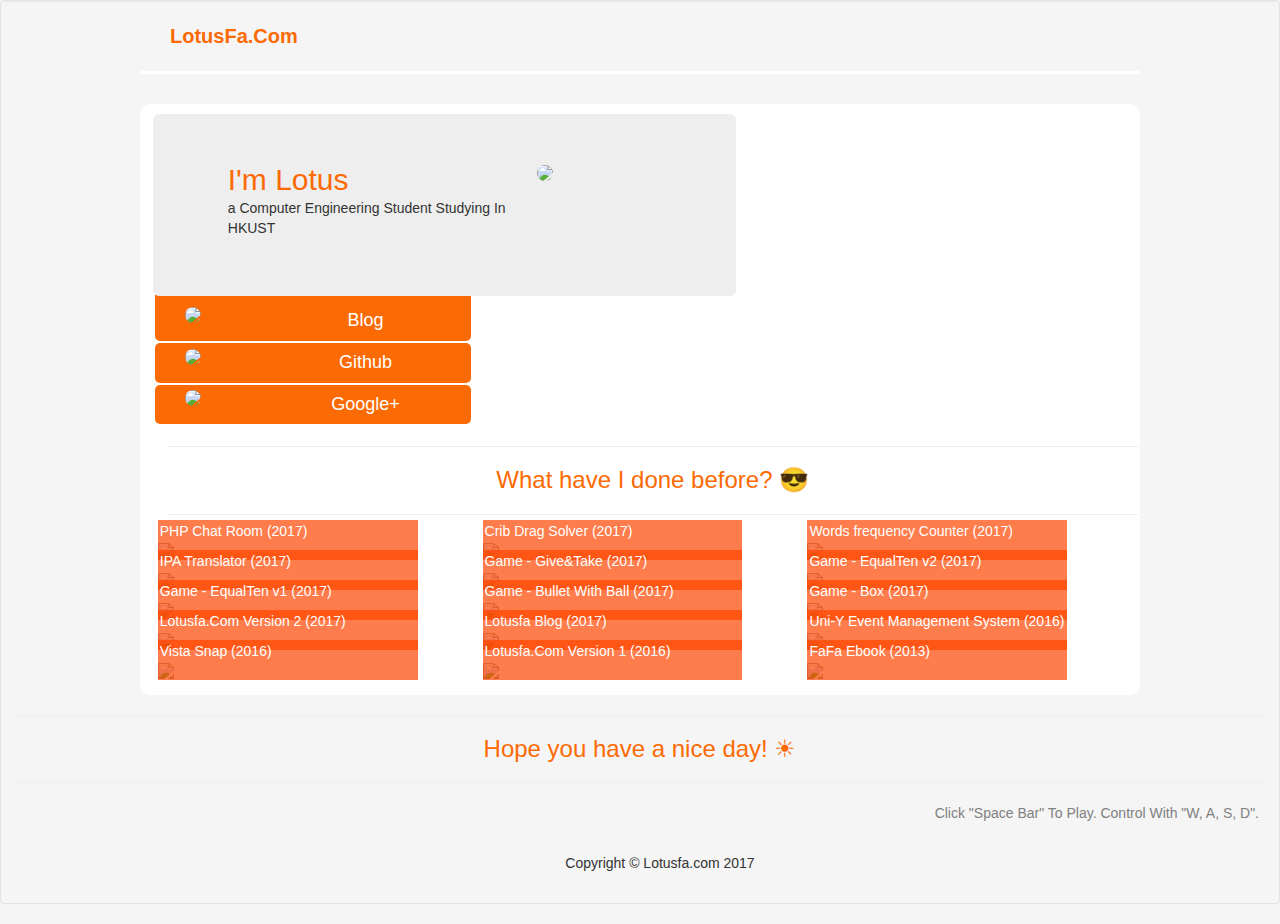
==== index.html @ 5d05e167 "CMS system" ====
<!DOCTYPE html>
<!-- Last Update 2017-3-20 14:02 -->
<html >
  <head>
    <meta name="keywords" content="Lotus,Lotus,HOFA,personal website, software Engineering, HKUST, Profolio">
    <meta name="viewport" content="initial-scale=1, maximum-scale=1, user-scalable=no, width=device-width">
    <meta name="apple-mobile-web-app-capable" content="yes">
    <meta name="apple-mobile-web-app-title" content="LotusFa.com">
    <link rel="apple-touch-icon" href="https://res.cloudinary.com/dcmnwc3ux/image/upload/v1493918347/%E8%9E%A2%E5%B9%95%E5%BF%AB%E7%85%A7_2017-05-05_%E4%B8%8A%E5%8D%881.09.00_fnw5k9.png">

    <title>Lotus Ho | BEng Student at HKUST</title> 
    <link rel='stylesheet prefetch' href='https://maxcdn.bootstrapcdn.com/bootstrap/3.3.1/css/bootstrap.min.css'>
    <link rel="shortcut icon" type="image/x-icon" href="https://goo.gl/V5vxJ9" />
    <link rel="stylesheet" href="styles.css">
  </head>
  <body class="well">

    <div class="site-nav">
      <div class="container">
        <ol class="site-nav__list">
          <li class="site-nav__item site-nav__item--homepage">
            <a href="https://lotusfa.com">LotusFa.Com</a></li>
        </ol>
      </div>
    </div>

       <div class="grid">
       <div class=" container grid-container">

       <div class="grid-item WhoAmI jumbotron col-xs-12 col-sm-7 col-lg-7">
          <div class="col-xs-8 col-sm-9 col-lg-8">
              <h1>I'm Lotus</h1>
              <p>a Computer Engineering Student Studying In HKUST</p>
          </div>
          <div class="col-xs-4 col-sm-3 col-lg-4">
              <img src="https://res.cloudinary.com/dcmnwc3ux/image/upload/v1489913363/IMG_4950_f46veg.jpg" class="img-circle" width="100%"/> 
          </div>
       </div>

       <div class="grid-item connectButton grid-item--width2">
         <a href="https://blog.lotusfa.com">
            <div class="row orange">
                <div class="col-xs-10 col-sm-4">
                    <p>
                      <img src="https://goo.gl/D6XThk" class="img-circle" width="80%"/> 
                    </p>
                </div>
                <div class="col-xs-12 col-sm-8">
                   <h4>Blog</h4>
                </div>
            </div>
          </a>
       </div>

      <div class="grid-item connectButton grid-item--width2">
         <a href="https://github.com/lotusho">
            <div class="row orange">
              <div class="col-xs-10 col-sm-4">
                <p>
                  <img src="https://goo.gl/GVcHtt" class="img-circle" width="80%"/>
                </p>
              </div>
              <div class="col-xs-12 col-sm-8">
                 <h4>Github</h4>
              </div>
            </div>
          </a>
       </div>

        <div class="grid-item connectButton grid-item--width2">
          <a href="https://plus.google.com/u/2/100084417536509850818">
            <div class="row orange">
                <div class="col-xs-10 col-sm-4">
                    <p>
                      <img src="https://goo.gl/NzkDKe" class="img-circle" width="80%"/> 
                    </p>
                </div>
                <div class="col-xs-12 col-sm-8">
                    <h4>Google+</h4>
                </div>
            </div>
          </a>
        </div>

        <div class="grid-item col-xs-12" hight="200px" style="text-align: center;" >
          <hr>
          <h3> What have I done before? 😎</h3>
          <hr>
        </div>
      </div> <!-- End Of grid containner -->

       <div class="profolios" id="profolios"></div> <!-- End Of profolio -->
    </div><!-- End Of grid -->

    <div class="grid-item col-xs-12" hight="200px" style="text-align: center;" >
      <hr>
      <h3> Hope you have a nice day! ☀</h3>
      <hr>
    </div>
    <script language="javascript" type="text/javascript" src="libraries/p5.js"></script>
    <script language="javascript" type="text/javascript" src="sketch.js"></script>
    <div style="width: 50%;" id="myContainer" ></div>

    <div style="text-align: right; padding-right: 20px;color: gray;"> 
      <p>Click "Space Bar" To Play. Control With "W, A, S, D". </p>
    </div>
    
    <footer><!-- Footer -->
        <div class="row"><!-- .row -->
            <div class="col-lg-12" style="text-align: center;margin: 20px !important;">
                <p>Copyright &copy; Lotusfa.com 2017</p>
            </div>
        </div><!-- /.row -->
    </footer><!-- /Footer -->

    <script src="https://cdnjs.cloudflare.com/ajax/libs/jquery/2.1.3/jquery.min.js"></script>
    <script src='https://maxcdn.bootstrapcdn.com/bootstrap/3.3.1/js/bootstrap.min.js'></script>
    <script src='https://s3-us-west-2.amazonaws.com/s.cdpn.io/123941/imagesLoaded.js'></script>
    <script src='https://s3-us-west-2.amazonaws.com/s.cdpn.io/123941/masonry.js'></script>
    <script type="text/javascript">

      let dataURL = "./data.json";
      main ();

      function main () {
        loadProfolio ( (data)=>{
          setProfolios (data.Profolio);
          updateGridBox ();
          setTimeout(function(){ updateGridBox (); }, 50);
          setTimeout(function(){ updateGridBox (); }, 500);
        });
      }

      function setProfolios (pArray) {
        let p = pArray;

        document.getElementById("profolios").innerHTML = "";

        for (var i = 0; i < p.length; i++) {
          console.log(p[i].name,p[i].url,p[i].image);

          var proNode = document.createElement("div");
          proNode.className = "profolio col-xs-6 col-sm-4 nopadding container";

          var cardNode = document.createElement("div");
          cardNode.className = "pad card";

          var aNode = document.createElement("a");
          aNode.href = p[i].url;

          var imgNode = document.createElement("img");
          imgNode.src = p[i].image;

          var textNode = document.createElement("div");
          textNode.className = "containercard";
          textNode.innerHTML = p[i].name;

          aNode.appendChild(imgNode);
          aNode.appendChild(textNode);
          cardNode.appendChild(aNode);
          proNode.appendChild(cardNode);

          document.getElementById("profolios").appendChild(proNode);
        }
      }

      function loadProfolio (callback) {
        var xmlhttp = new XMLHttpRequest();
        xmlhttp.onreadystatechange = function() {
            if (this.readyState == 4 && this.status == 200) {
                var myObj = JSON.parse(this.responseText);
                return callback(myObj);
            }
        };
        xmlhttp.open("GET", dataURL , true);
        xmlhttp.send();
      }

      function updateGridBox () {
        $('.grid-container').masonry({
          itemSelector: '.grid-item',
          columnWidth: 1
        });

        $('.profolios').masonry({
          itemSelector: '.profolio',
          columnWidth: '.profolio'
        });
      }

    </script>

    <!--Google Analysis -->
    <script>
      (function(i,s,o,g,r,a,m){i['GoogleAnalyticsObject']=r;i[r]=i[r]||function(){
      (i[r].q=i[r].q||[]).push(arguments)},i[r].l=1*new Date();a=s.createElement(o),
      m=s.getElementsByTagName(o)[0];a.async=1;a.src=g;m.parentNode.insertBefore(a,m)
      })(window,document,'script','https://www.google-analytics.com/analytics.js','ga');

      ga('create', 'UA-80492067-1', 'auto');
      ga('send', 'pageview');

    </script>
  </body>
</html>
---- styles.css ----
.well,
.container,
.hero-grid,
body {
  padding: 0;
}
/* site nav
------------------------- */
.site-nav .container {
  border-bottom: 3px solid white;
  width: 95%;
}

/* bottom nav */
.content ~ .site-nav .container {
  position: relative;
  margin-top: 80px;
  border-top: 2px solid white;
  border-bottom: none;
}

.site-nav__list {
  list-style: none;
  margin: 0;
  padding: 0;
}

.site-nav__list:after {
  content: '';
  clear: both;
  display: block;
}

.site-nav__item {
  width: 33.333%;
  float: left;
  line-height: 70px;
}

.site-nav__item a {
  display: block;
  padding: 5px
}

.site-nav__item--homepage {
  font-size: 2rem;
  font-weight: bold;
}

.site-nav__item--homepage a {
  color: #FC6A03;
}

.site-nav__item a:hover {
  background: #FC6A03;
  color: white;
}

.site-nav__item a:active {
  background: white;
  color: #FC6A03;
}

/* selected */
.page--options .site-nav__item--options a,
.page--methods .site-nav__item--methods a,
.page--events .site-nav__item--events a,
.page--extras .site-nav__item--extras a,
.page--faq .site-nav__item--faq a {
  color: white;
}

.page--index .site-nav__item--homepage {
  visibility: hidden;
}

/* size at which it can fit */
@media screen and ( min-width: 768px ) {

  .site-nav__item {
    width: auto;
    font-size: 1.5rem;
    line-height: 70px;
  }

  .site-nav__item a {
    padding: 0px 30px;
  }

  .site-nav__item--homepage {
    font-size: 2rem;
  }

  .grid {
    width: 90%;
  }

  .WhoAmI{
    margin-right: 25px;
  }
}

@charset "UTF-8";

/* ---- grid ---- */
.grid {
  margin-top: 30px !important; 
  width: 95%;
  padding: 10px 1%;
  background: white;
  border-radius: 10px;

}

/* clearfix */
.grid:after {
  content: '';
  display: block;
  clear: both;
}

.grid-container,
.grid,
.profolios,
.site-nav .container,
footer .row{
  margin-left: auto;
  margin-right: auto;
  max-width: 1000px;

}
/* ---- grid-item ---- */

.grid-item {
  float: center;
  border-radius: 5px;
}

.grid-item--width2 { width: 32%; }

/* necessary for proper sizing with margins */
.hero-grid__grid-sizer {
  position: absolute;
}

.hero-grid__gutter-sizer {
  width: 2%;
}

/* Description
------------------------- */
.WhoAmI{
  margin-bottom: 5px;
}

.WhoAmI h1 {
  margin: 0;
  line-height: 1.2;
  font-size: 3rem;
  color: #FC6A03;
  width: 70%;
}

h3 {
  margin: 0;
  color: #FC6A03;
  text-align: center;
}

.WhoAmI p {
  font-size: 1.4rem;
  margin: 0 0 10px;
}

.connectButton{
  padding: 0px;
}

.connectButton .orange{
  background-color:  #FC6A03;
  margin: 2px;
  float: center;
  border-radius: 5px;
}

.connectButton img{
  margin-left: 15px;
  margin-right: 10px;
  margin-top: 5px;
  background-color: #FC6A03;
  float: center;
}

.connectButton .orange:hover{
  background-color:  #FF9A11;
  margin: 2px;
  float: center;
  border-radius: 5px;
}

.connectButton img:hover{
  margin: 5px;
  background-color:  #FF9A11;
  float: center;
}

.connectButton h4{
  color:  white;
  text-align: center;
  float: center;
}

.p{
  text-align: center;
}

.pad{
  width: 100%;
  padding: 5px;
}

.card {
  text-align: left;
  float: center;
  background-color: white;
  width:100% ;
  overflow: hidden;  
}

.card:hover {
  box-shadow: 2px 4px 8px 0 rgba(0,0,0,0.2);
}

.card img {
  width: 100%;
  float: center;
}

.nopadding {
  padding: 0 !important;
  margin: 0 !important;
}

.containercard {
  padding: 2px ;
  padding-top: 1px;
  height: 40px;
  width: 80%;
  overflow: hidden;
  position: absolute;
  background: rgba(255,70,0,0.7); 
  color: white; 
  bottom: 5px;
}

.containercard em{
  text-decoration:underline;
}
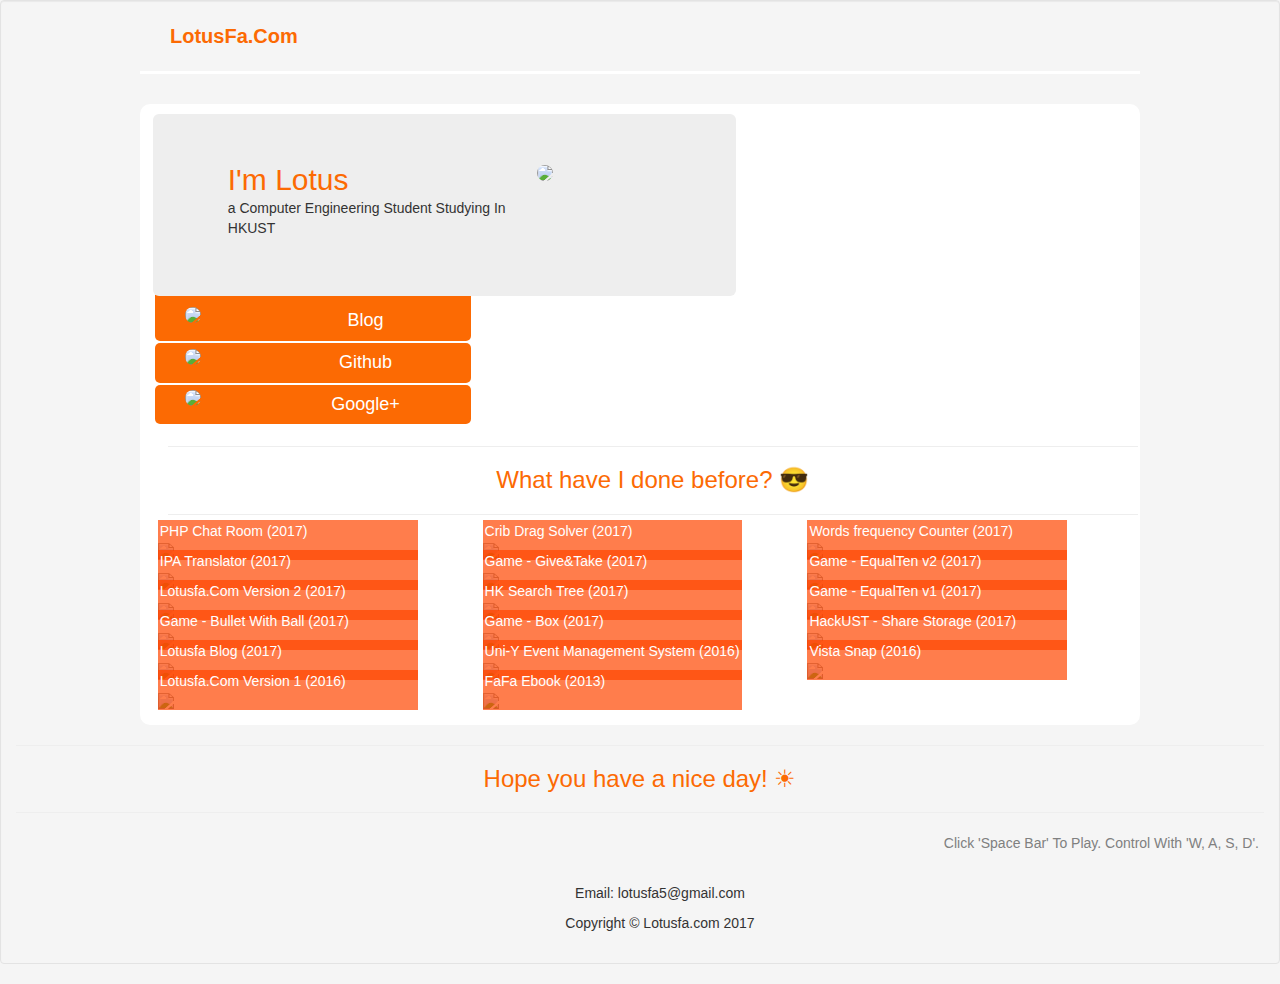
==== commit 6445ba20: "1. if not mobile, show snake game 2. correct http -> https" ====
--- a/index.html
+++ b/index.html
@@ -45,7 +45,7 @@
                       <img src="https://goo.gl/D6XThk" class="img-circle" width="80%"/> 
                     </p>
                 </div>
-                <div class="col-xs-12 col-sm-8">
+                <div class="col-xs-12 col-sm-8 col-lg-8">
                    <h4>Blog</h4>
                 </div>
             </div>
@@ -60,7 +60,7 @@
                   <img src="https://goo.gl/GVcHtt" class="img-circle" width="80%"/>
                 </p>
               </div>
-              <div class="col-xs-12 col-sm-8">
+              <div class="col-xs-12 col-sm-8 col-lg-8">
                  <h4>Github</h4>
               </div>
             </div>
@@ -75,7 +75,7 @@
                       <img src="https://goo.gl/NzkDKe" class="img-circle" width="80%"/> 
                     </p>
                 </div>
-                <div class="col-xs-12 col-sm-8">
+                <div class="col-xs-12 col-sm-8 col-lg-8">
                     <h4>Google+</h4>
                 </div>
             </div>
@@ -91,23 +91,38 @@
 
        <div class="profolios" id="profolios"></div> <!-- End Of profolio -->
     </div><!-- End Of grid -->
-
-    <div class="grid-item col-xs-12" hight="200px" style="text-align: center;" >
-      <hr>
-      <h3> Hope you have a nice day! ☀</h3>
-      <hr>
+<!-- 
+    <div id="gameArea" disable="true">
+      <div class="grid-item col-xs-12" hight="200px" style="text-align: center;" >
+        <hr>
+        <h3> Hope you have a nice day! ☀</h3>
+        <hr>
+      </div>
+      <script language="javascript" type="text/javascript" src="libraries/p5.js"></script>
+      <script language="javascript" type="text/javascript" src="sketch.js"></script>
+      
+      <div style="width: 50%;" id="myContainer" ></div>
+      <div style="text-align: right; padding-right: 20px;color: gray;"> 
+        <p>Click "Space Bar" To Play. Control With "W, A, S, D". </p>
+      </div>
     </div>
-    <script language="javascript" type="text/javascript" src="libraries/p5.js"></script>
-    <script language="javascript" type="text/javascript" src="sketch.js"></script>
-    <div style="width: 50%;" id="myContainer" ></div>
-
-    <div style="text-align: right; padding-right: 20px;color: gray;"> 
-      <p>Click "Space Bar" To Play. Control With "W, A, S, D". </p>
-    </div>
+     -->
+     <script>
+
+      testExp = new RegExp('Android|webOS|iPhone|iPad|' +
+                     'BlackBerry|Windows Phone|'  +
+                     'Opera Mini|IEMobile|Mobile' , 
+                    'i');
+
+     if (!testExp.test(navigator.userAgent)) {
+       document.write("<div class='grid-item col-xs-12' hight='200px' style='text-align: center;' ><hr><h3> Hope you have a nice day! ☀</h3><hr></div><script language='javascript' type='text/javascript' src='libraries/p5.js'><\/script><script language='javascript' type='text/javascript' src='sketch.js'><\/script><div style='width: 50%;' id='myContainer' ></div><div style='text-align: right; padding-right: 20px;color: gray;'><p>Click 'Space Bar' To Play. Control With 'W, A, S, D'. </p></div>");
+     }
+     </script>
     
     <footer><!-- Footer -->
         <div class="row"><!-- .row -->
-            <div class="col-lg-12" style="text-align: center;margin: 20px !important;">
+            <div class="col-sm-12" style="text-align: center;margin: 20px !important;">
+                <p>Email: lotusfa5@gmail.com</p>
                 <p>Copyright &copy; Lotusfa.com 2017</p>
             </div>
         </div><!-- /.row -->
@@ -117,17 +132,23 @@
     <script src='https://maxcdn.bootstrapcdn.com/bootstrap/3.3.1/js/bootstrap.min.js'></script>
     <script src='https://s3-us-west-2.amazonaws.com/s.cdpn.io/123941/imagesLoaded.js'></script>
     <script src='https://s3-us-west-2.amazonaws.com/s.cdpn.io/123941/masonry.js'></script>
+    
     <script type="text/javascript">
 
       let dataURL = "./data.json";
       main ();
-
+      
       function main () {
         loadProfolio ( (data)=>{
           setProfolios (data.Profolio);
           updateGridBox ();
           setTimeout(function(){ updateGridBox (); }, 50);
           setTimeout(function(){ updateGridBox (); }, 500);
+          setTimeout(function(){ updateGridBox (); }, 1000);
+          setTimeout(function(){ updateGridBox (); }, 3000);
+          setTimeout(function(){ updateGridBox (); }, 5000);
+          setTimeout(function(){ updateGridBox (); }, 10000);
+          setTimeout(function(){ updateGridBox (); }, 20000);
         });
       }
 
@@ -137,7 +158,6 @@
         document.getElementById("profolios").innerHTML = "";
 
         for (var i = 0; i < p.length; i++) {
-          console.log(p[i].name,p[i].url,p[i].image);
 
           var proNode = document.createElement("div");
           proNode.className = "profolio col-xs-6 col-sm-4 nopadding container";
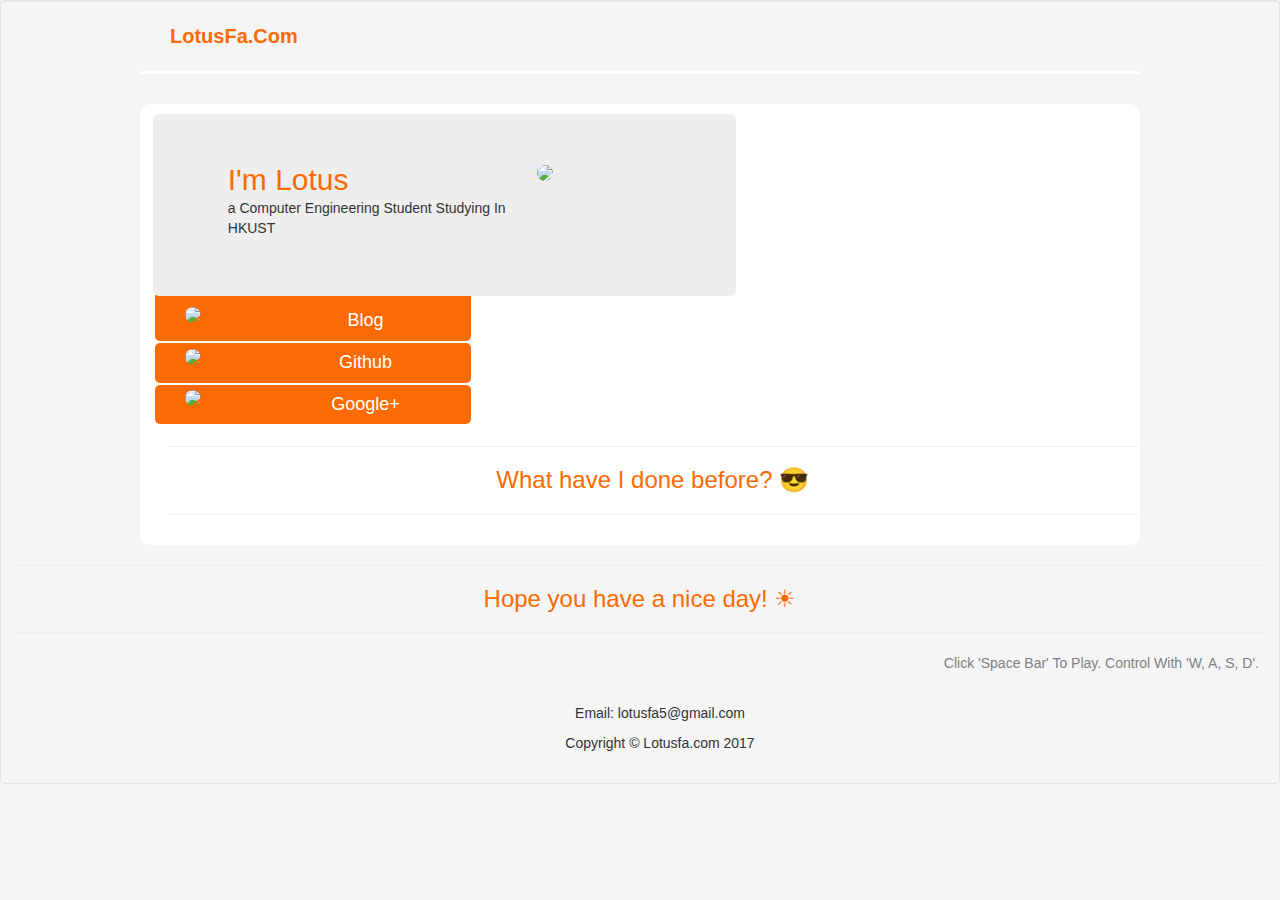
==== commit 3eaa449c: "improve ui of  loading movement" ====
--- a/index.html
+++ b/index.html
@@ -91,24 +91,7 @@
 
        <div class="profolios" id="profolios"></div> <!-- End Of profolio -->
     </div><!-- End Of grid -->
-<!-- 
-    <div id="gameArea" disable="true">
-      <div class="grid-item col-xs-12" hight="200px" style="text-align: center;" >
-        <hr>
-        <h3> Hope you have a nice day! ☀</h3>
-        <hr>
-      </div>
-      <script language="javascript" type="text/javascript" src="libraries/p5.js"></script>
-      <script language="javascript" type="text/javascript" src="sketch.js"></script>
-      
-      <div style="width: 50%;" id="myContainer" ></div>
-      <div style="text-align: right; padding-right: 20px;color: gray;"> 
-        <p>Click "Space Bar" To Play. Control With "W, A, S, D". </p>
-      </div>
-    </div>
-     -->
      <script>
-
       testExp = new RegExp('Android|webOS|iPhone|iPad|' +
                      'BlackBerry|Windows Phone|'  +
                      'Opera Mini|IEMobile|Mobile' , 
@@ -139,16 +122,17 @@
       main ();
       
       function main () {
+        
+        updateContainer ();
+
         loadProfolio ( (data)=>{
+          
           setProfolios (data.Profolio);
-          updateGridBox ();
-          setTimeout(function(){ updateGridBox (); }, 50);
-          setTimeout(function(){ updateGridBox (); }, 500);
-          setTimeout(function(){ updateGridBox (); }, 1000);
-          setTimeout(function(){ updateGridBox (); }, 3000);
-          setTimeout(function(){ updateGridBox (); }, 5000);
-          setTimeout(function(){ updateGridBox (); }, 10000);
-          setTimeout(function(){ updateGridBox (); }, 20000);
+          
+          updateProfolio ();
+          setTimeout(()=>{ updateProfolio (); }, 50);
+          setTimeout(()=>{ updateProfolio (); }, 500);
+          setInterval(()=>{ updateProfolio (); }, 1500);
         });
       }
 
@@ -161,6 +145,7 @@
 
           var proNode = document.createElement("div");
           proNode.className = "profolio col-xs-6 col-sm-4 nopadding container";
+          proNode.style.display = "none";
 
           var cardNode = document.createElement("div");
           cardNode.className = "pad card";
@@ -168,7 +153,11 @@
           var aNode = document.createElement("a");
           aNode.href = p[i].url;
 
-          var imgNode = document.createElement("img");
+          var imgNode = new Image();
+          imgNode.addEventListener('load', function() {
+            this.parentNode.parentNode.parentNode.style.display = "block";
+          });
+
           imgNode.src = p[i].image;
 
           var textNode = document.createElement("div");
@@ -182,6 +171,10 @@
 
           document.getElementById("profolios").appendChild(proNode);
         }
+      }
+
+      function imgLoaded(pNode,callback){
+          callback(pNode);
       }
 
       function loadProfolio (callback) {
@@ -196,12 +189,14 @@
         xmlhttp.send();
       }
 
-      function updateGridBox () {
+      function updateContainer () {
         $('.grid-container').masonry({
           itemSelector: '.grid-item',
           columnWidth: 1
         });
-
+      }
+
+      function updateProfolio () {
         $('.profolios').masonry({
           itemSelector: '.profolio',
           columnWidth: '.profolio'
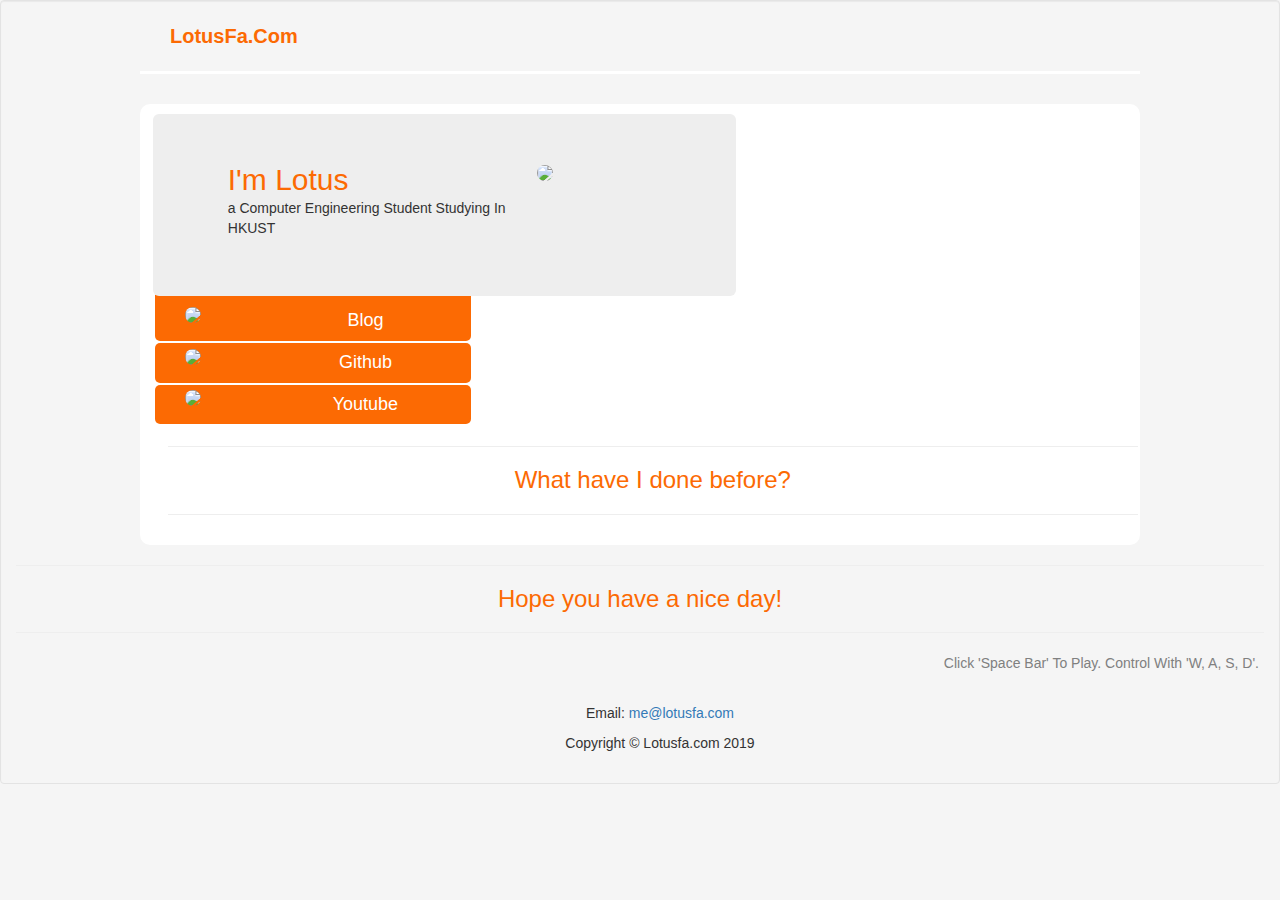
==== commit ba838112: "hi" ====
--- a/index.html
+++ b/index.html
@@ -1,220 +1,157 @@
 <!DOCTYPE html>
 <!-- Last Update 2017-3-20 14:02 -->
 <html >
-  <head>
-    <meta name="keywords" content="Lotus,Lotus,HOFA,personal website, software Engineering, HKUST, Profolio">
-    <meta name="viewport" content="initial-scale=1, maximum-scale=1, user-scalable=no, width=device-width">
-    <meta name="apple-mobile-web-app-capable" content="yes">
-    <meta name="apple-mobile-web-app-title" content="LotusFa.com">
-    <link rel="apple-touch-icon" href="https://res.cloudinary.com/dcmnwc3ux/image/upload/v1493918347/%E8%9E%A2%E5%B9%95%E5%BF%AB%E7%85%A7_2017-05-05_%E4%B8%8A%E5%8D%881.09.00_fnw5k9.png">
+<head>
+  <meta name="keywords" content="Lotus,Lotus,HOFA,personal website, software Engineering, HKUST, Profolio">
+  <meta name="viewport" content="initial-scale=1, maximum-scale=1, user-scalable=no, width=device-width">
+  <meta name="apple-mobile-web-app-capable" content="yes">
+  <meta name="apple-mobile-web-app-title" content="LotusFa.com">
+  <link rel="apple-touch-icon" href="https://res.cloudinary.com/dcmnwc3ux/image/upload/v1493918347/%E8%9E%A2%E5%B9%95%E5%BF%AB%E7%85%A7_2017-05-05_%E4%B8%8A%E5%8D%881.09.00_fnw5k9.png">
 
-    <title>Lotus Ho | BEng Student at HKUST</title> 
-    <link rel='stylesheet prefetch' href='https://maxcdn.bootstrapcdn.com/bootstrap/3.3.1/css/bootstrap.min.css'>
-    <link rel="shortcut icon" type="image/x-icon" href="https://goo.gl/V5vxJ9" />
-    <link rel="stylesheet" href="styles.css">
-  </head>
-  <body class="well">
+  <title>Lotus Ho | BEng Student at HKUST</title> 
+  <link rel='stylesheet prefetch' href='https://maxcdn.bootstrapcdn.com/bootstrap/3.3.1/css/bootstrap.min.css'>
+  <link rel="shortcut icon" type="image/x-icon" href="https://goo.gl/V5vxJ9" />
+  <link rel="stylesheet" href="styles.css">
+</head>
+<body class="well">
 
-    <div class="site-nav">
-      <div class="container">
-        <ol class="site-nav__list">
-          <li class="site-nav__item site-nav__item--homepage">
-            <a href="https://lotusfa.com">LotusFa.Com</a></li>
+  <div class="site-nav">
+    <div class="container">
+      <ol class="site-nav__list">
+        <li class="site-nav__item site-nav__item--homepage">
+          <a href="https://lotusfa.com">LotusFa.Com</a></li>
         </ol>
       </div>
     </div>
 
-       <div class="grid">
-       <div class=" container grid-container">
+    <div class="grid">
+     <div class=" container grid-container">
 
        <div class="grid-item WhoAmI jumbotron col-xs-12 col-sm-7 col-lg-7">
-          <div class="col-xs-8 col-sm-9 col-lg-8">
-              <h1>I'm Lotus</h1>
-              <p>a Computer Engineering Student Studying In HKUST</p>
-          </div>
-          <div class="col-xs-4 col-sm-3 col-lg-4">
-              <img src="https://res.cloudinary.com/dcmnwc3ux/image/upload/v1489913363/IMG_4950_f46veg.jpg" class="img-circle" width="100%"/> 
-          </div>
-       </div>
-
-       <div class="grid-item connectButton grid-item--width2">
-         <a href="https://blog.lotusfa.com">
-            <div class="row orange">
-                <div class="col-xs-10 col-sm-4">
-                    <p>
-                      <img src="https://goo.gl/D6XThk" class="img-circle" width="80%"/> 
-                    </p>
-                </div>
-                <div class="col-xs-12 col-sm-8 col-lg-8">
-                   <h4>Blog</h4>
-                </div>
-            </div>
-          </a>
-       </div>
+        <div class="col-xs-8 col-sm-9 col-lg-8">
+          <h1>I'm Lotus</h1>
+          <p>a Computer Engineering Student Studying In HKUST</p>
+        </div>
+        <div class="col-xs-4 col-sm-3 col-lg-4">
+          <img src="./img/profile_img.jpg" class="img-circle" width="100%"/> 
+        </div>
+      </div>
 
       <div class="grid-item connectButton grid-item--width2">
-         <a href="https://github.com/lotusho">
-            <div class="row orange">
-              <div class="col-xs-10 col-sm-4">
-                <p>
-                  <img src="https://goo.gl/GVcHtt" class="img-circle" width="80%"/>
-                </p>
-              </div>
-              <div class="col-xs-12 col-sm-8 col-lg-8">
-                 <h4>Github</h4>
-              </div>
-            </div>
-          </a>
+       <a href="https://blog.lotusfa.com">
+        <div class="row orange">
+          <div class="col-xs-10 col-sm-4">
+            <p>
+              <img src="./img/wordpress-logo.png" class="img-circle" width="80%"/> 
+            </p>
+          </div>
+          <div class="col-xs-12 col-sm-8 col-lg-8">
+           <h4>Blog</h4>
+         </div>
        </div>
+     </a>
+   </div>
 
-        <div class="grid-item connectButton grid-item--width2">
-          <a href="https://plus.google.com/u/2/100084417536509850818">
-            <div class="row orange">
-                <div class="col-xs-10 col-sm-4">
-                    <p>
-                      <img src="https://goo.gl/NzkDKe" class="img-circle" width="80%"/> 
-                    </p>
-                </div>
-                <div class="col-xs-12 col-sm-8 col-lg-8">
-                    <h4>Google+</h4>
-                </div>
-            </div>
-          </a>
+   <div class="grid-item connectButton grid-item--width2">
+     <a href="https://github.com/lotusfa">
+      <div class="row orange">
+        <div class="col-xs-10 col-sm-4">
+          <p>
+            <img src="./img/github-logo.png" class="img-circle" width="80%"/>
+          </p>
         </div>
+        <div class="col-xs-12 col-sm-8 col-lg-8">
+         <h4>Github</h4>
+       </div>
+     </div>
+   </a>
+ </div>
 
-        <div class="grid-item col-xs-12" hight="200px" style="text-align: center;" >
-          <hr>
-          <h3> What have I done before? 😎</h3>
-          <hr>
-        </div>
-      </div> <!-- End Of grid containner -->
+ <div class="grid-item connectButton grid-item--width2">
+  <a href="https://www.youtube.com/channel/UCzltA3E1oBKv8FBzW7hbmzA">
+    <div class="row orange">
+      <div class="col-xs-10 col-sm-4">
+        <p>
+          <img src="./img/google_logo.png" class="img-circle" width="80%"/> 
+        </p>
+      </div>
+      <div class="col-xs-12 col-sm-8 col-lg-8">
+        <h4>Youtube</h4>
+      </div>
+    </div>
+  </a>
+</div>
 
-       <div class="profolios" id="profolios"></div> <!-- End Of profolio -->
-    </div><!-- End Of grid -->
-     <script>
-      testExp = new RegExp('Android|webOS|iPhone|iPad|' +
-                     'BlackBerry|Windows Phone|'  +
-                     'Opera Mini|IEMobile|Mobile' , 
-                    'i');
+<div class="grid-item col-xs-12" hight="200px" style="text-align: center;" >
+  <hr>
+  <h3> What have I done before?</h3>
+  <hr>
+</div>
+</div> <!-- End Of grid containner -->
 
-     if (!testExp.test(navigator.userAgent)) {
-       document.write("<div class='grid-item col-xs-12' hight='200px' style='text-align: center;' ><hr><h3> Hope you have a nice day! ☀</h3><hr></div><script language='javascript' type='text/javascript' src='libraries/p5.js'><\/script><script language='javascript' type='text/javascript' src='sketch.js'><\/script><div style='width: 50%;' id='myContainer' ></div><div style='text-align: right; padding-right: 20px;color: gray;'><p>Click 'Space Bar' To Play. Control With 'W, A, S, D'. </p></div>");
-     }
-     </script>
-    
-    <footer><!-- Footer -->
-        <div class="row"><!-- .row -->
-            <div class="col-sm-12" style="text-align: center;margin: 20px !important;">
-                <p>Email: lotusfa5@gmail.com</p>
-                <p>Copyright &copy; Lotusfa.com 2017</p>
-            </div>
-        </div><!-- /.row -->
-    </footer><!-- /Footer -->
+<div class="profolios" id="profolios"></div> <!-- End Of profolio -->
+</div><!-- End Of grid -->
+<script>
+  testExp = new RegExp('Android|webOS|iPhone|iPad|' +
+   'BlackBerry|Windows Phone|'  +
+   'Opera Mini|IEMobile|Mobile' , 
+   'i');
 
-    <script src="https://cdnjs.cloudflare.com/ajax/libs/jquery/2.1.3/jquery.min.js"></script>
-    <script src='https://maxcdn.bootstrapcdn.com/bootstrap/3.3.1/js/bootstrap.min.js'></script>
-    <script src='https://s3-us-west-2.amazonaws.com/s.cdpn.io/123941/imagesLoaded.js'></script>
-    <script src='https://s3-us-west-2.amazonaws.com/s.cdpn.io/123941/masonry.js'></script>
-    
-    <script type="text/javascript">
+  if (!testExp.test(navigator.userAgent)) {
+   document.write("<div class='grid-item col-xs-12' hight='200px' style='text-align: center;' ><hr><h3> Hope you have a nice day!</h3><hr></div><script language='javascript' type='text/javascript' src='libraries/p5.js'><\/script><script language='javascript' type='text/javascript' src='sketch.js'><\/script><div style='width: 50%;' id='myContainer' ></div><div style='text-align: right; padding-right: 20px;color: gray;'><p>Click 'Space Bar' To Play. Control With 'W, A, S, D'. </p></div>");
+ }
+</script>
 
-      let dataURL = "./data.json";
-      main ();
-      
-      function main () {
-        
-        updateContainer ();
+<footer><!-- Footer -->
+  <div class="row"><!-- .row -->
+    <div class="col-sm-12" style="text-align: center;margin: 20px !important;">
+      <p>Email: <a href="mailto:me@lotusfa.com">me@lotusfa.com</a></p>
+      <p>Copyright &copy; Lotusfa.com 2019</p>
+    </div>
+  </div><!-- /.row -->
+</footer><!-- /Footer -->
 
-        loadProfolio ( (data)=>{
-          
-          setProfolios (data.Profolio);
-          
-          updateProfolio ();
-          setTimeout(()=>{ updateProfolio (); }, 50);
-          setTimeout(()=>{ updateProfolio (); }, 500);
-          setInterval(()=>{ updateProfolio (); }, 1500);
-        });
+<script src="https://cdnjs.cloudflare.com/ajax/libs/jquery/2.1.3/jquery.min.js"></script>
+<script src='https://maxcdn.bootstrapcdn.com/bootstrap/3.3.1/js/bootstrap.min.js'></script>
+<!-- <script src='https://s3-us-west-2.amazonaws.com/s.cdpn.io/123941/imagesLoaded.js'></script> -->
+<script src="https://unpkg.com/imagesloaded@4/imagesloaded.pkgd.min.js"></script>
+<script src="https://unpkg.com/masonry-layout@4/dist/masonry.pkgd.min.js"></script>
+<script src="./main.js"></script>
+
+<!--Google Analysis -->
+<script>
+  (function(i,s,o,g,r,a,m){i['GoogleAnalyticsObject']=r;i[r]=i[r]||function(){
+    (i[r].q=i[r].q||[]).push(arguments)},i[r].l=1*new Date();a=s.createElement(o),
+    m=s.getElementsByTagName(o)[0];a.async=1;a.src=g;m.parentNode.insertBefore(a,m)
+  })(window,document,'script','https://www.google-analytics.com/analytics.js','ga');
+
+  ga('create', 'UA-80492067-1', 'auto');
+  ga('send', 'pageview');
+
+</script>
+</body>
+<style type="text/css">
+  @media screen and (max-width: 300px) {
+      .profolio{
+        width: 99%;
       }
+  }
 
-      function setProfolios (pArray) {
-        let p = pArray;
+  /* For Mobile */
+  @media screen and (min-width: 300px)  and (max-width: 650px) {
+      .profolio{
+        width: 48%;
+      }
+  }
 
-        document.getElementById("profolios").innerHTML = "";
+  /* For Tablets */
+  @media screen and (min-width: 650px) {
+      .profolio{
+        width: 32%;
+      }
+  }
 
-        for (var i = 0; i < p.length; i++) {
 
-          var proNode = document.createElement("div");
-          proNode.className = "profolio col-xs-6 col-sm-4 nopadding container";
-          proNode.style.display = "none";
-
-          var cardNode = document.createElement("div");
-          cardNode.className = "pad card";
-
-          var aNode = document.createElement("a");
-          aNode.href = p[i].url;
-
-          var imgNode = new Image();
-          imgNode.addEventListener('load', function() {
-            this.parentNode.parentNode.parentNode.style.display = "block";
-          });
-
-          imgNode.src = p[i].image;
-
-          var textNode = document.createElement("div");
-          textNode.className = "containercard";
-          textNode.innerHTML = p[i].name;
-
-          aNode.appendChild(imgNode);
-          aNode.appendChild(textNode);
-          cardNode.appendChild(aNode);
-          proNode.appendChild(cardNode);
-
-          document.getElementById("profolios").appendChild(proNode);
-        }
-      }
-
-      function imgLoaded(pNode,callback){
-          callback(pNode);
-      }
-
-      function loadProfolio (callback) {
-        var xmlhttp = new XMLHttpRequest();
-        xmlhttp.onreadystatechange = function() {
-            if (this.readyState == 4 && this.status == 200) {
-                var myObj = JSON.parse(this.responseText);
-                return callback(myObj);
-            }
-        };
-        xmlhttp.open("GET", dataURL , true);
-        xmlhttp.send();
-      }
-
-      function updateContainer () {
-        $('.grid-container').masonry({
-          itemSelector: '.grid-item',
-          columnWidth: 1
-        });
-      }
-
-      function updateProfolio () {
-        $('.profolios').masonry({
-          itemSelector: '.profolio',
-          columnWidth: '.profolio'
-        });
-      }
-
-    </script>
-
-    <!--Google Analysis -->
-    <script>
-      (function(i,s,o,g,r,a,m){i['GoogleAnalyticsObject']=r;i[r]=i[r]||function(){
-      (i[r].q=i[r].q||[]).push(arguments)},i[r].l=1*new Date();a=s.createElement(o),
-      m=s.getElementsByTagName(o)[0];a.async=1;a.src=g;m.parentNode.insertBefore(a,m)
-      })(window,document,'script','https://www.google-analytics.com/analytics.js','ga');
-
-      ga('create', 'UA-80492067-1', 'auto');
-      ga('send', 'pageview');
-
-    </script>
-  </body>
+  
+</style>
 </html>
